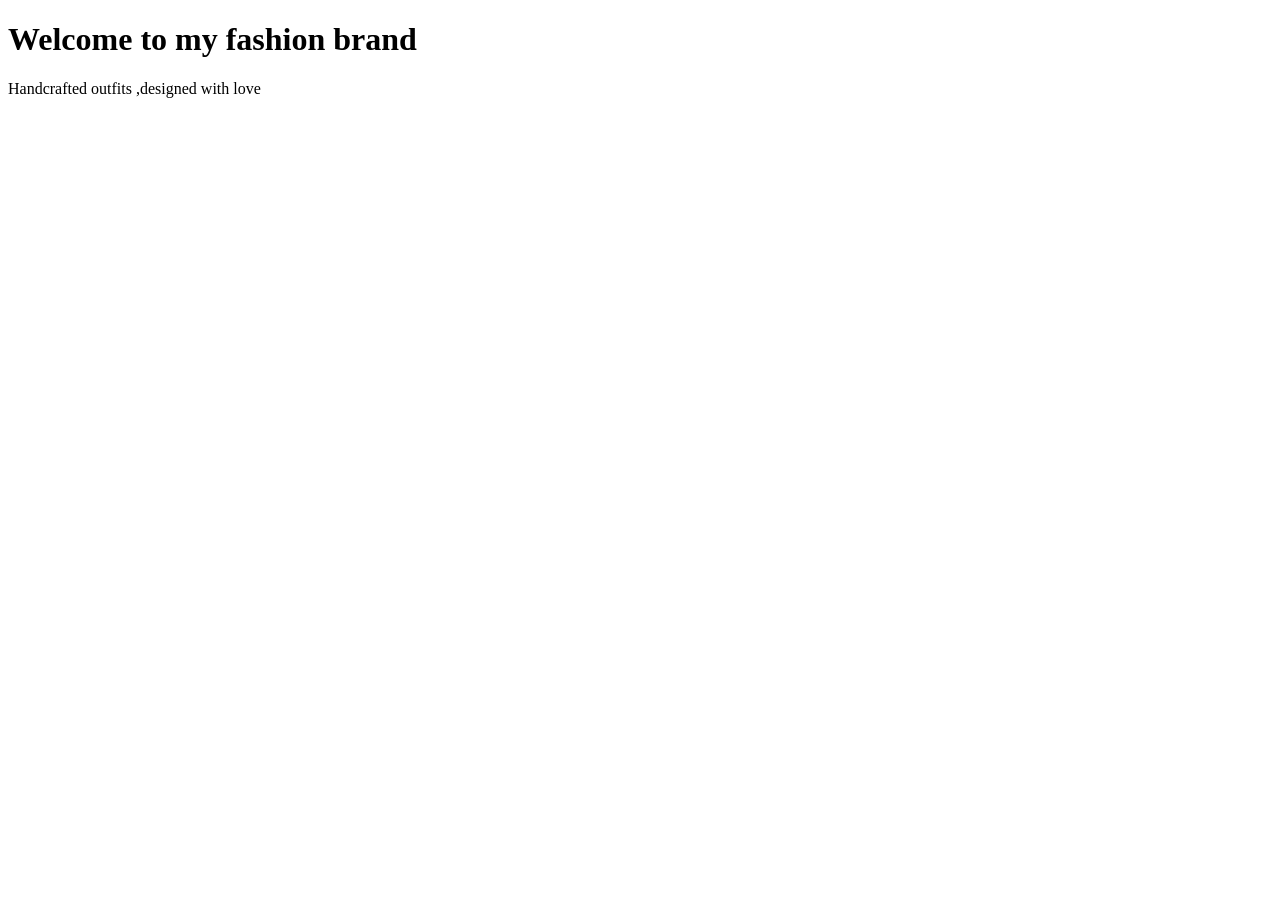
==== module-1/index.html @ c029a5b9 "Day-1:basic HTML structure and homepage" ====
<!DOCTYPE html>
<html lang="en">
<head>
    <meta charset="UTF-8">
    <meta name="viewport" content="width=device-width, initial-scale=1.0">
    <title>My fashion brand</title>
</head>
<body>
    <h1>Welcome to my fashion brand</h1>
    <p>Handcrafted outfits ,designed with love</p>
</body>
</html>
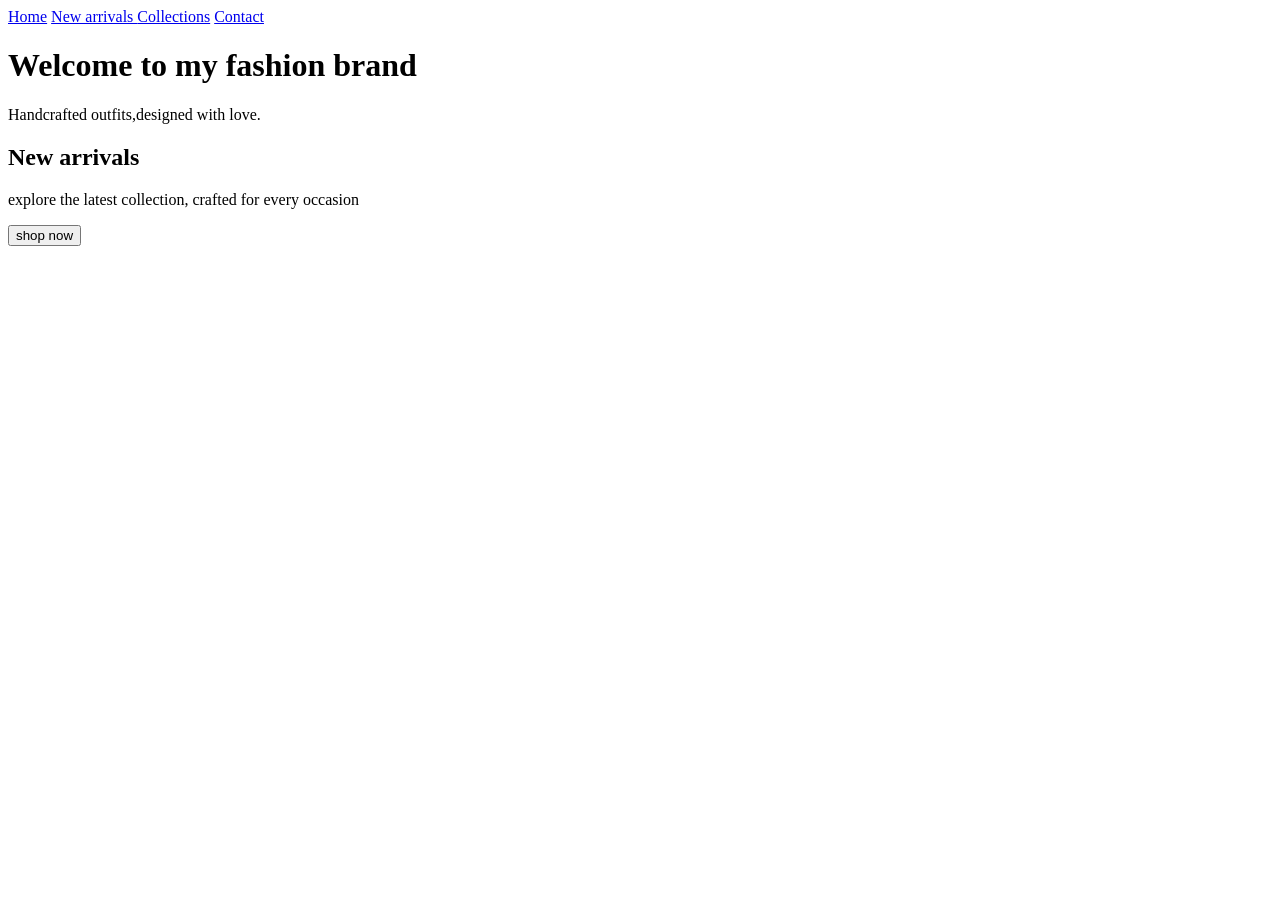
==== commit 5fc3da61: "Add hero section with call to action button" ====
--- a/module-1/index.html
+++ b/module-1/index.html
@@ -1,12 +1,26 @@
 <!DOCTYPE html>
 <html lang="en">
 <head>
-    <meta charset="UTF-8">
-    <meta name="viewport" content="width=device-width, initial-scale=1.0">
-    <title>My fashion brand</title>
+  <meta charset="UTF-8">
+  <title>My Fashion Brand</title>
 </head>
 <body>
+  <header>
+    <nav>
+        <a href="#">Home</a>
+        <a href="#">New arrivals </a>
+        <a href="#">Collections</a>
+        <a href="#">Contact</a>
+    </nav>
+  </header>
+  <main>
     <h1>Welcome to my fashion brand</h1>
-    <p>Handcrafted outfits ,designed with love</p>
+    <p>Handcrafted outfits,designed with love.</p>
+    <section class="hero">
+        <h2>New arrivals</h2>
+        <p>explore the latest collection, crafted for every occasion</p>
+        <button>shop now</button>
+    </section>
+  </main>
 </body>
 </html>
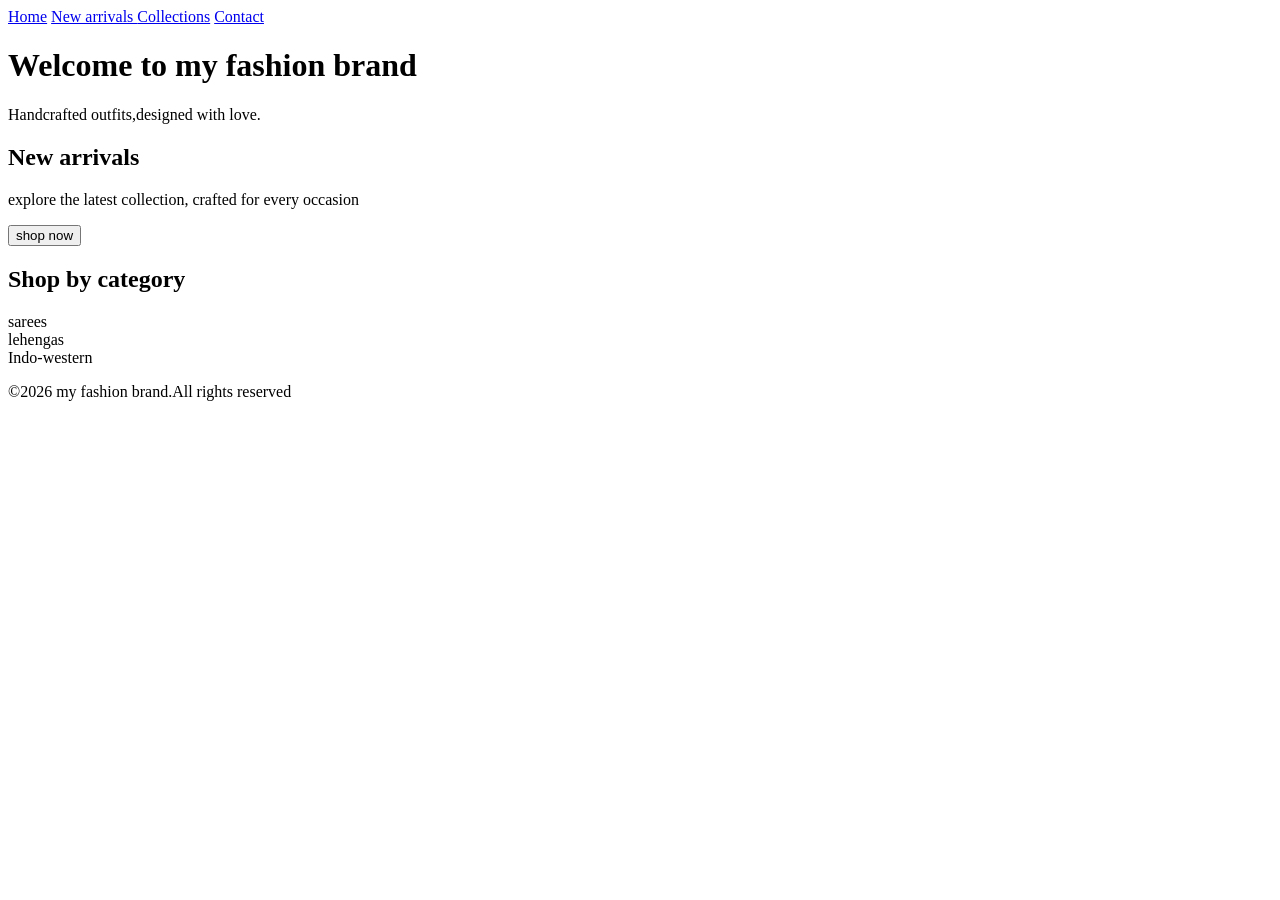
==== commit f630ff5a: "Add categories section and footer" ====
--- a/module-1/index.html
+++ b/module-1/index.html
@@ -21,6 +21,15 @@
         <p>explore the latest collection, crafted for every occasion</p>
         <button>shop now</button>
     </section>
+    <section class="categories">
+        <h2>Shop by category</h2>
+        <div class="category-card">sarees</div>
+        <div class="category-card">lehengas</div>
+        <div class="category-card">Indo-western</div>
+    </section>
+    <footer>
+        <p>&copy;2026 my fashion brand.All rights reserved</p>
+    </footer>
   </main>
 </body>
 </html>
